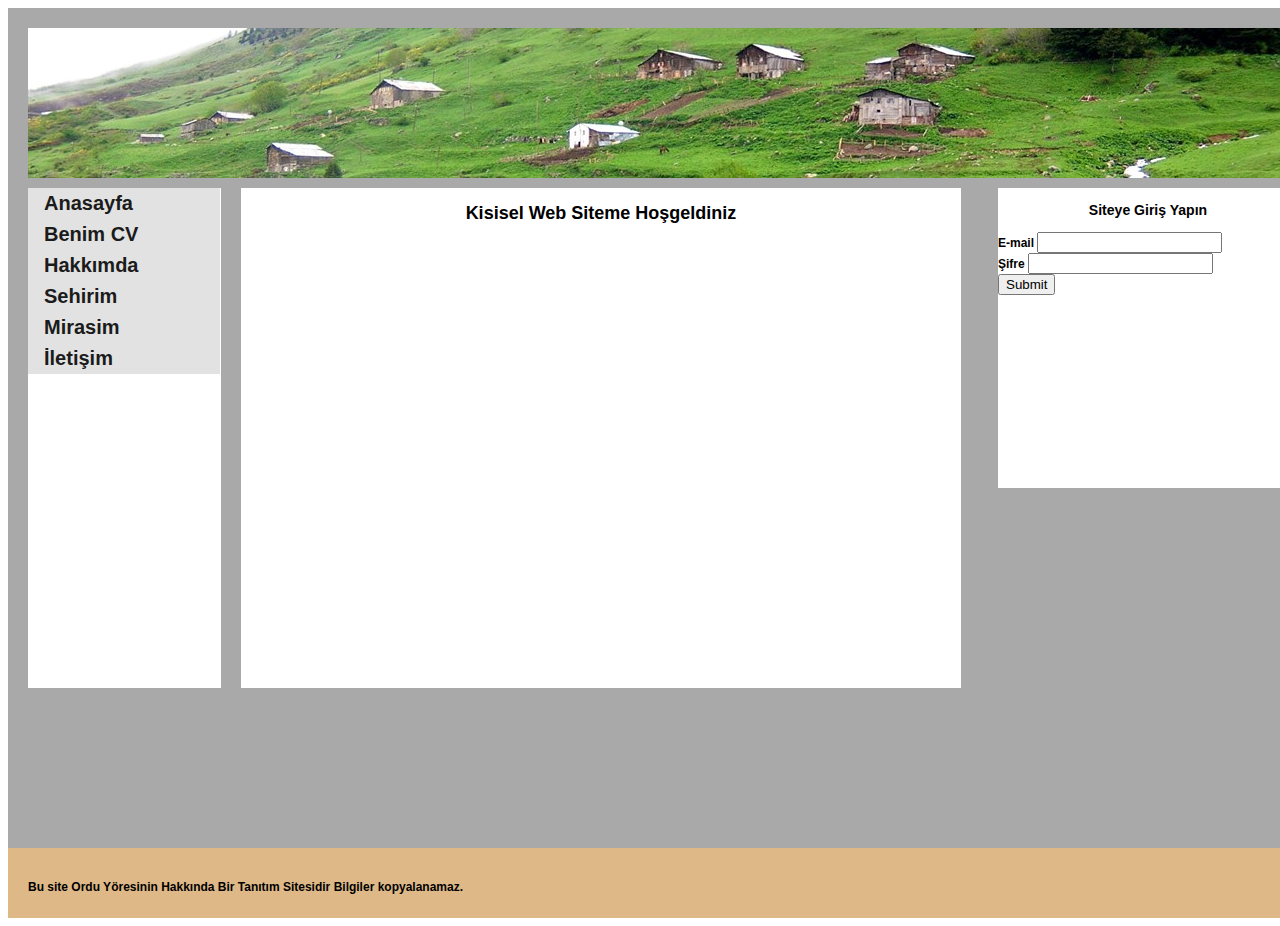
==== index.html @ a7a3dadd "ilk gonderme" ====
<!DOCTYPE html>
<html>
<head>
<title>CSS-DIV Örnekleri -5-</title>
<link href="proje.css" rel="stylesheet" />



<meta charset="utf-8">
</head>
<body>
    <div class="sayfa">
        <div class="ustResim">
        </div>
        <div class="solMenu">
          <ul class="menu">
            <li><a href="#">Anasayfa</a></li>
            <li><a href="#">Benim CV</a></li>
            <li><a href="#">Hakkımda</a></li>
            <li><a href="#">Sehirim</a></li>
            <li><a href="#">Mirasim</a></li>
            <li><a href="#">İletişim</a></li>

</ul>
        </div>
        <div class="icerik">
         <h2 style="text-align: center;">Kisisel Web Siteme Hoşgeldiniz</h2>
        </div>
        <div class="mail">
          <form style="text-align: left;">
        <h3 style="text-align:center">Siteye Giriş Yapın</h3>  
        <label >E-mail</label>
        <input type="text">
        <br>
        <label>Şifre</label>
        <input type="text">
        <br>
        <input type="submit"> 
      </form>
        </div>

        
        
</div>
    <div class="altalan">
         <p> Bu site Ordu Yöresinin Hakkında Bir Tanıtım Sitesidir Bilgiler kopyalanamaz.<p></p>
        </div>
</body>

</html>
---- proje.css ----
body {
    font-family: Arial, Helvetica, sans-serif;
    font-size: 12px;
    font-weight: bold;
    text-align: justify;
    min-height: 800px;
}
.sayfa {
    width: 1280px;
    height: 800px;
    padding: 20px;
    background-color:darkgray;
    position: relative;
    margin: auto;
}
.ustResim 
{
    background-repeat: no-repeat;

    background-image: url("images/banner.jpg");
    width: 1275px;
 height: 150px;
 
}
.solMenu{
    margin-top: 10px;
    margin-right: 10px;
    background-color:white;
    width:193px;
    height:500px;
    float:left;
}
ul.menu {
    list-style-type: none;
    padding: 0;
    margin: 0;
    font-size:20px;
}
ul.menu a {
    display: block;
    color: #1B1B1B;
    background-color: #E2E2E2;
    width:8em;
    padding: .2em .8em;
    text-decoration: none;
}
ul.menu a:hover
{
	background-color:lightblue;
}
.icerik {
    margin-left: 10px;
    margin-top:10px ;
    width:720px;
    height:500px;
    float: left;

    background-color:white;

}
.mail {
    margin-top: 10px;
    margin-right: 10px;
    margin-right: 10px;

    width: 300px;
    height: 300px;
    background-color: white;
    float:right;

}
.altalan 
{
    width: 1280px;
    height: 30px;
    padding: 20px;
    background-color:burlywood;
    position: relative;
    margin: auto;
}
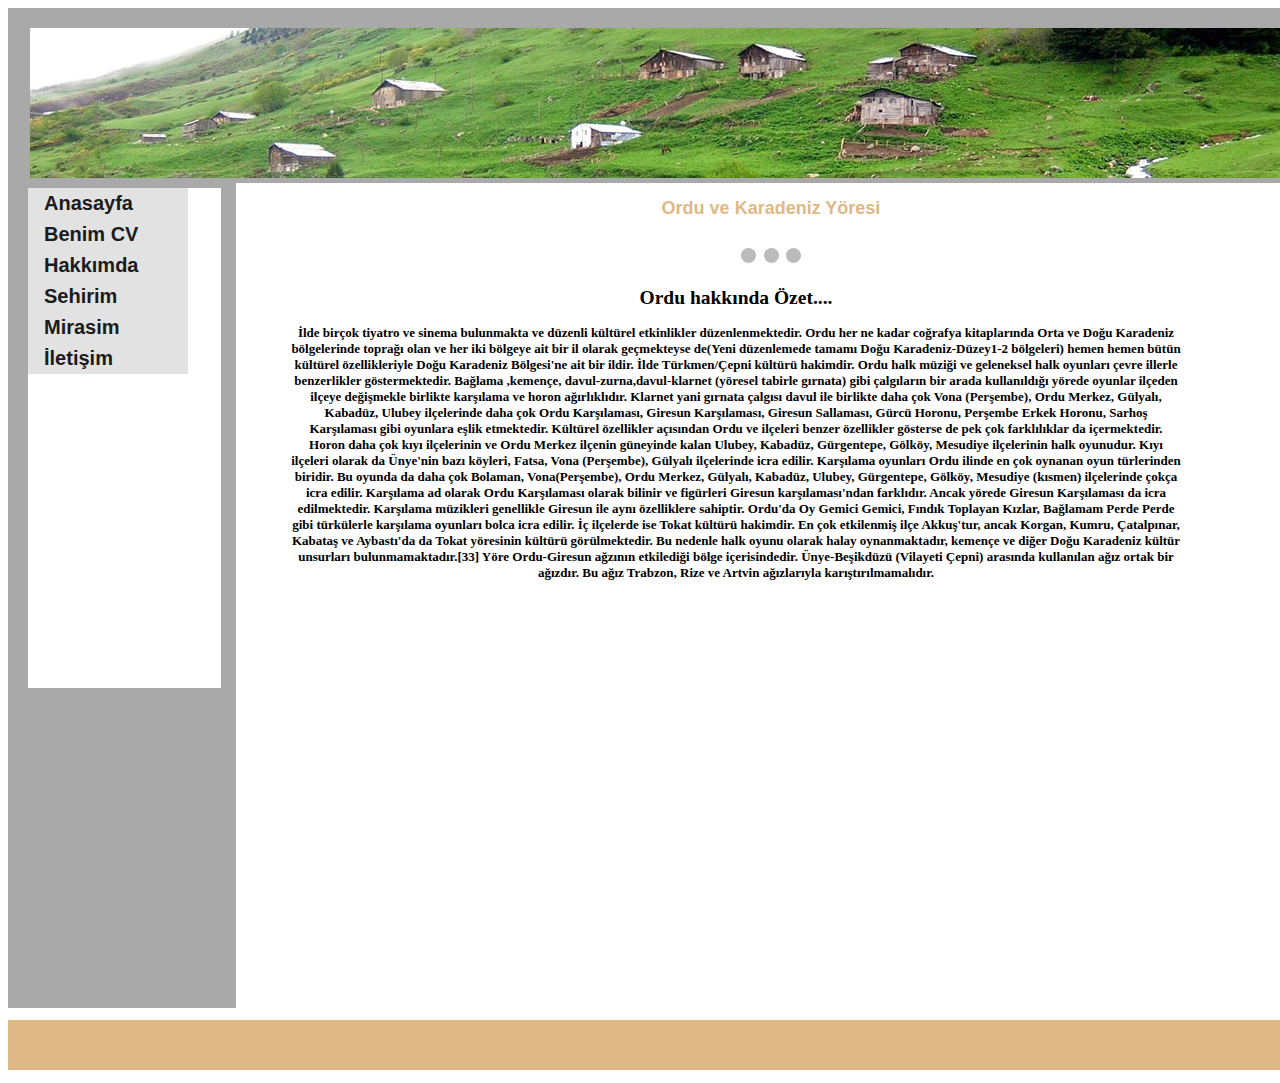
==== commit 1f7a3ca0: "Güncelleme" ====
--- a/index.html
+++ b/index.html
@@ -1,50 +1,92 @@
 <!DOCTYPE html>
 <html>
-<head>
-<title>CSS-DIV Örnekleri -5-</title>
-<link href="proje.css" rel="stylesheet" />
+  <head>
+    <title>Ordu-Karadeniz Yöresi</title>
+    <link href="proje.css" rel="stylesheet" />
+    <link href="slider.css" rel="stylesheet" />
 
+    <meta charset="utf-8" />
+  </head>
+  <body>
+    <script src="slider.js"></script>
 
+    <div class="sayfa">
+      <div class="ustResim"></div>
+      <div class="solMenu">
+        <ul class="menu">
+          <li><a href="#">Anasayfa</a></li>
+          <li><a href="#">Benim CV</a></li>
+          <li><a href="#">Hakkımda</a></li>
+          <li><a href="#">Sehirim</a></li>
+          <li><a href="#">Mirasim</a></li>
+          <li><a href="#">İletişim</a></li>
+        </ul>
+      </div>
+      <div class="icerik">
+        <h2  class="renk">Ordu ve Karadeniz Yöresi</h2>
 
-<meta charset="utf-8">
-</head>
-<body>
-    <div class="sayfa">
-        <div class="ustResim">
+        <div class="slideshow-container" >
+          <div class="mySlides fade">
+            <div class="numbertext">1 / 3</div>
+            <img src="images/orduboztepe.jpg" style="width:100%;" />
+
+            <div lass="text">Ordu Boztepe Manzarası</div>
+          </div>
+
+          <div class="mySlides fade">
+            <div class="numbertext">2 / 3</div>
+            <img src="images/cambasiyayla.jpg" style="width:100%" />
+            <div class="text">Çambasi Yaylasi</div>
+          </div>
+
+          <div class="mySlides fade">
+            <div class="numbertext">3 / 3</div>
+            <img src="images/sahil.jpg" style="width:100%" />
+            <div class="text">Sahil Ordu</div>
+          </div>
+
+          <a class="prev" onclick="plusSlides(-1)">&#10094;</a>
+          <a class="next" onclick="plusSlides(1)">&#10095;</a>
         </div>
-        <div class="solMenu">
-          <ul class="menu">
-            <li><a href="#">Anasayfa</a></li>
-            <li><a href="#">Benim CV</a></li>
-            <li><a href="#">Hakkımda</a></li>
-            <li><a href="#">Sehirim</a></li>
-            <li><a href="#">Mirasim</a></li>
-            <li><a href="#">İletişim</a></li>
+        <br />
+        <div style="text-align:center">
+          <span class="dot" onclick="currentSlide(1)"></span>
+          <span class="dot" onclick="currentSlide(2)"></span>
+          <span class="dot" onclick="currentSlide(3)"></span>
+        </div>
+        <div class="genelbilgi">
+         <h2 style="text-align: center;">Ordu hakkında Özet....</h2>
+         <p >İlde birçok tiyatro ve sinema bulunmakta ve düzenli kültürel etkinlikler düzenlenmektedir. Ordu her ne kadar coğrafya kitaplarında Orta ve Doğu Karadeniz bölgelerinde toprağı olan ve her iki bölgeye ait bir il olarak geçmekteyse de(Yeni düzenlemede tamamı Doğu Karadeniz-Düzey1-2 bölgeleri) hemen hemen bütün kültürel özellikleriyle Doğu Karadeniz Bölgesi'ne ait bir ildir. İlde Türkmen/Çepni kültürü hakimdir.
 
-</ul>
-        </div>
-        <div class="icerik">
-         <h2 style="text-align: center;">Kisisel Web Siteme Hoşgeldiniz</h2>
-        </div>
-        <div class="mail">
-          <form style="text-align: left;">
-        <h3 style="text-align:center">Siteye Giriş Yapın</h3>  
-        <label >E-mail</label>
-        <input type="text">
-        <br>
-        <label>Şifre</label>
-        <input type="text">
-        <br>
-        <input type="submit"> 
-      </form>
-        </div>
+          Ordu halk müziği ve geleneksel halk oyunları çevre illerle benzerlikler göstermektedir. Bağlama ,kemençe, davul-zurna,davul-klarnet (yöresel tabirle gırnata) gibi çalgıların bir arada kullanıldığı yörede oyunlar ilçeden ilçeye değişmekle birlikte karşılama ve horon ağırlıklıdır.
+          
+          Klarnet yani gırnata çalgısı davul ile birlikte daha çok Vona (Perşembe), Ordu Merkez, Gülyalı, Kabadüz, Ulubey ilçelerinde daha çok Ordu Karşılaması, Giresun Karşılaması, Giresun Sallaması, Gürcü Horonu, Perşembe Erkek Horonu, Sarhoş Karşılaması gibi oyunlara eşlik etmektedir. Kültürel özellikler açısından Ordu ve ilçeleri benzer özellikler gösterse de pek çok farklılıklar da içermektedir.
+          
+          Horon daha çok kıyı ilçelerinin ve Ordu Merkez ilçenin güneyinde kalan Ulubey, Kabadüz, Gürgentepe, Gölköy, Mesudiye ilçelerinin halk oyunudur. Kıyı ilçeleri olarak da Ünye'nin bazı köyleri, Fatsa, Vona (Perşembe), Gülyalı ilçelerinde icra edilir. Karşılama oyunları Ordu ilinde en çok oynanan oyun türlerinden biridir. Bu oyunda da daha çok Bolaman, Vona(Perşembe), Ordu Merkez, Gülyalı, Kabadüz, Ulubey, Gürgentepe, Gölköy, Mesudiye (kısmen) ilçelerinde çokça icra edilir. Karşılama ad olarak Ordu Karşılaması olarak bilinir ve figürleri Giresun karşılaması'ndan farklıdır. Ancak yörede Giresun Karşılaması da icra edilmektedir. Karşılama müzikleri genellikle Giresun ile aynı özelliklere sahiptir. Ordu'da Oy Gemici Gemici, Fındık Toplayan Kızlar, Bağlamam Perde Perde gibi türkülerle karşılama oyunları bolca icra edilir. İç ilçelerde ise Tokat kültürü hakimdir. En çok etkilenmiş ilçe Akkuş'tur, ancak Korgan, Kumru, Çatalpınar, Kabataş ve Aybastı'da da Tokat yöresinin kültürü görülmektedir. Bu nedenle halk oyunu olarak halay oynanmaktadır, kemençe ve diğer Doğu Karadeniz kültür unsurları bulunmamaktadır.[33]
+          
+          Yöre Ordu-Giresun ağzının etkilediği bölge içerisindedir. Ünye-Beşikdüzü (Vilayeti Çepni) arasında kullanılan ağız ortak bir ağızdır. Bu ağız Trabzon, Rize ve Artvin ağızlarıyla karıştırılmamalıdır.</p>
+</div>
 
-        
-        
-</div>
+      </div>
+      <div class="mail">
+        <form style="text-align: left;">
+          <h3 style="text-align:center">Siteye Giriş Yapın</h3>
+          <label>E-mail</label>
+          <input type="text" />
+          <br />
+          <label>Şifre</label>
+          <input type="text" />
+          <br />
+          <input type="submit" />
+        </form>
+      </div>
+    </div>
     <div class="altalan">
-         <p> Bu site Ordu Yöresinin Hakkında Bir Tanıtım Sitesidir Bilgiler kopyalanamaz.<p></p>
-        </div>
-</body>
-
-</html>+      <p>
+        Bu site Ordu Yöresinin Hakkında Bir Tanıtım Sitesidir Bilgiler
+        kopyalanamaz.
+      </p>
+      <p></p>
+    </div>
+  </body>
+</html>
--- a/proje.css
+++ b/proje.css
@@ -1,3 +1,4 @@
+
 body {
     font-family: Arial, Helvetica, sans-serif;
     font-size: 12px;
@@ -6,8 +7,8 @@
     min-height: 800px;
 }
 .sayfa {
-    width: 1280px;
-    height: 800px;
+    width: 1650px;
+    height: 1000px;
     padding: 20px;
     background-color:darkgray;
     position: relative;
@@ -15,10 +16,13 @@
 }
 .ustResim 
 {
+    margin-left: 2px;
+    margin-right: 25px;
+
     background-repeat: no-repeat;
 
     background-image: url("images/banner.jpg");
-    width: 1275px;
+    width: 1290px;
  height: 150px;
  
 }
@@ -49,19 +53,24 @@
 	background-color:lightblue;
 }
 .icerik {
-    margin-left: 10px;
-    margin-top:10px ;
-    width:720px;
-    height:500px;
+    margin-left: 5px;
+    margin-top:5px ;
+    width:1070px;
+    height:900px;
     float: left;
 
     background-color:white;
 
 }
+.renk
+ {
+     color:burlywood;
+     text-align: center;
+     
+ }
 .mail {
-    margin-top: 10px;
-    margin-right: 10px;
-    margin-right: 10px;
+    margin-top: 5px;
+    margin-right: 5px;
 
     width: 300px;
     height: 300px;
@@ -69,11 +78,25 @@
     float:right;
 
 }
+
+.genelbilgi
+{
+    font-family: cursive;
+
+    text-align: center;
+    font-size: 13px;
+    margin-left: 50px;
+    padding:5px;
+    width: 900px;
+    height: 500px;
+}
+
 .altalan 
 {
-    width: 1280px;
-    height: 30px;
-    padding: 20px;
+    margin-top: 10px;
+    text-align: center;
+    width: 1650px;
+    height: 50px;
     background-color:burlywood;
     position: relative;
     margin: auto;
--- a/slider.css
+++ b/slider.css
@@ -0,0 +1,103 @@
+* {box-sizing:border-box}
+
+/* slide show icerigi */
+.slideshow-container {
+  max-width: 900px;
+  position: relative;
+  margin: auto;
+}
+
+/* Resimleri varsayılan olarak gizlemek*/
+.mySlides {
+  display: none;
+  width: 750px;
+  height: 350px;
+  
+}
+.boyutlandirma img {
+  max-width: 150px;
+  height: auto;
+  }
+/* ileri ve geri butonu*/
+.prev, .next {
+  cursor: pointer;
+  position: absolute;
+  top: 50%;
+  width: auto;
+  margin-top: -22px;
+  padding: 16px;
+  color: white;
+  font-weight: bold;
+  font-size: 18px;
+  transition: 0.6s ease;
+  border-radius: 0 3px 3px 0;
+  user-select: none;
+}
+
+/* Next butonunun pozisyonu */
+.next {
+  right: 0;
+  border-radius: 3px 0 0 3px;
+}
+
+/* siyah bir arka plan ekliyoruz üzerine gelince  */
+.prev:hover, .next:hover {
+  background-color: rgba(0,0,0,0.8);
+}
+
+/* Metin kısmı */
+.text {
+  color: #f2f2f2;
+  font-size: 15px;
+  padding: 8px 12px;
+  position: absolute;
+  bottom: 8px;
+  width: 100%;
+  text-align: center;
+}
+
+/* Sayı Metini (1/3) */
+.numbertext {
+
+ 
+  color: #f2f2f2;
+  font-size: 12px;
+  padding: 8px 12px;
+  position: absolute;
+  top: 0;
+}
+
+/* Dots kısmı */
+.dot {
+  cursor: pointer;
+  height: 15px;
+  width: 15px;
+  margin: 0 2px;
+  background-color: #bbb;
+  border-radius: 50%;
+  display: inline-block;
+  transition: background-color 0.6s ease;
+}
+
+.active, .dot:hover {
+  background-color: #717171;
+}
+
+
+.fade {
+ 
+  -webkit-animation-name: fade;
+  -webkit-animation-duration: 1.5s;
+  animation-name: fade;
+  animation-duration: 1.5s;
+}
+
+@-webkit-keyframes fade {
+  from {opacity: .4}
+  to {opacity: 1}
+}
+
+@keyframes fade {
+  from {opacity: .4}
+  to {opacity: 1}
+}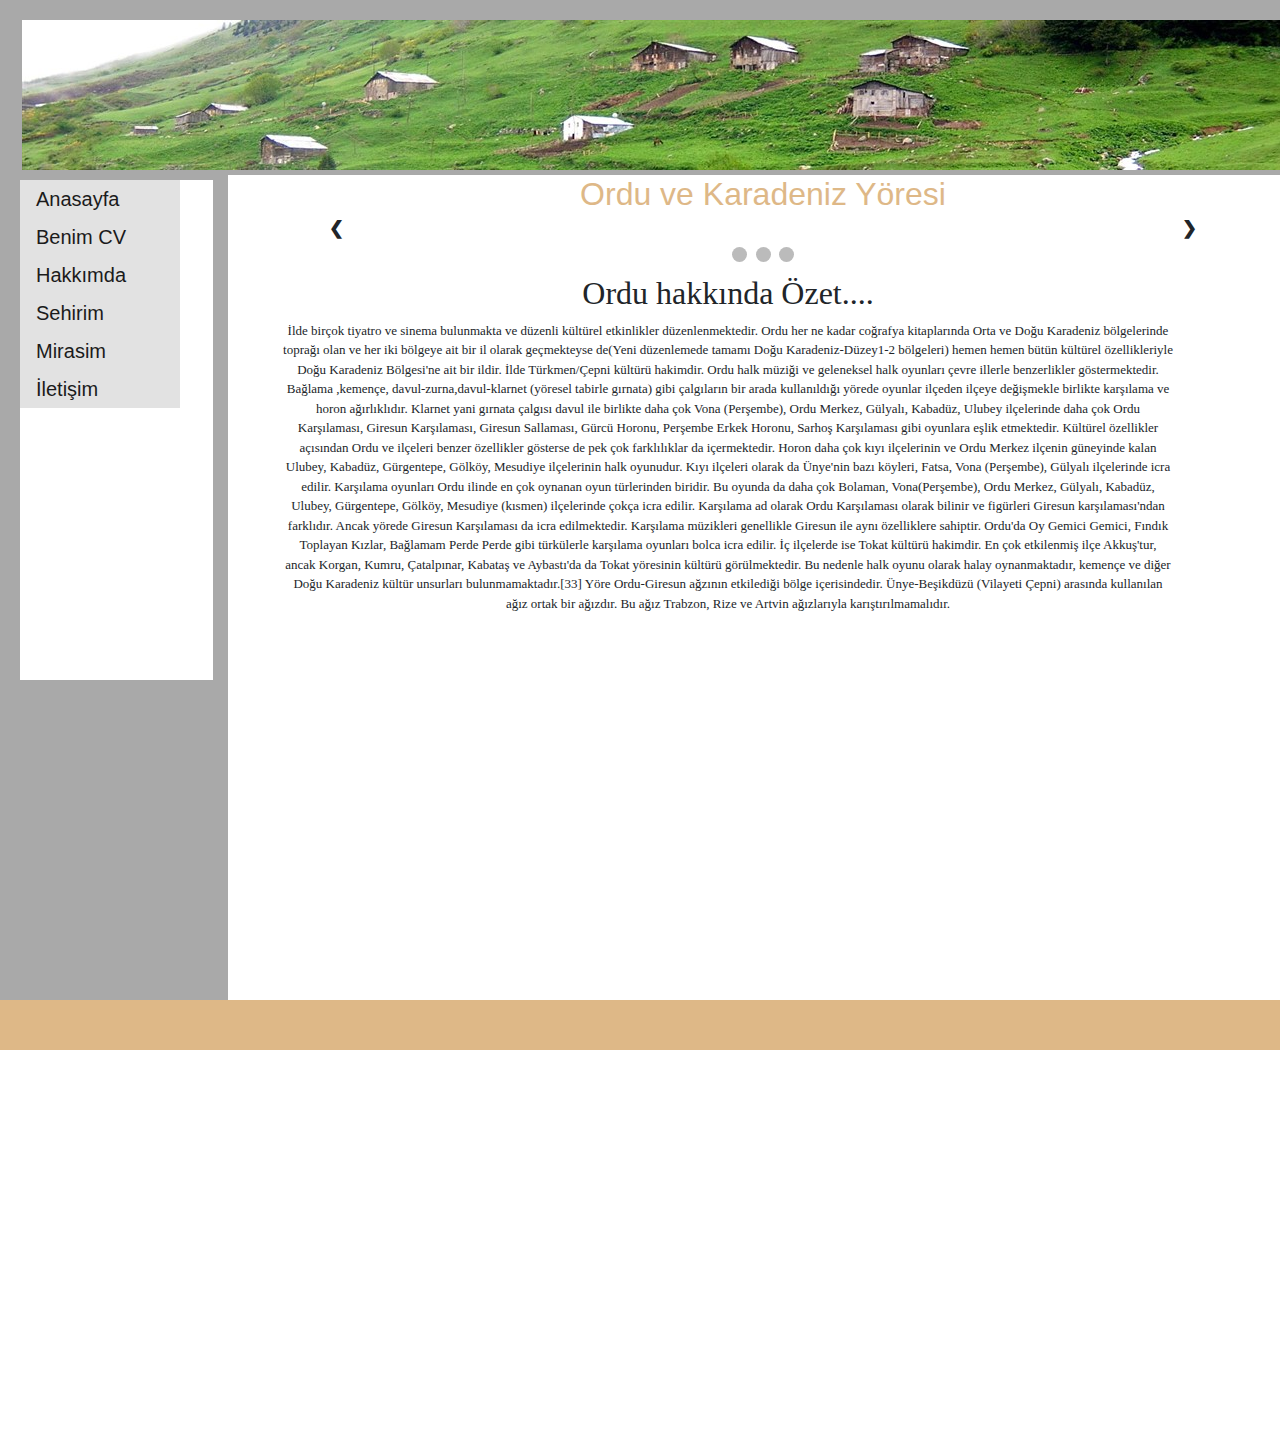
==== commit b4d8e455: "e-mail Ekleme" ====
--- a/index.html
+++ b/index.html
@@ -4,7 +4,8 @@
     <title>Ordu-Karadeniz Yöresi</title>
     <link href="proje.css" rel="stylesheet" />
     <link href="slider.css" rel="stylesheet" />
-
+    <link rel="stylesheet" href="https://stackpath.bootstrapcdn.com/bootstrap/4.4.1/css/bootstrap.min.css" integrity="sha384-Vkoo8x4CGsO3+Hhxv8T/Q5PaXtkKtu6ug5TOeNV6gBiFeWPGFN9MuhOf23Q9Ifjh" crossorigin="anonymous">
+    <meta name="viewport" content="width=device-width, initial-scale=1, minimum-scale=1, maximum-scale=1, user-scalable=0">
     <meta charset="utf-8" />
   </head>
   <body>
@@ -69,15 +70,15 @@
 
       </div>
       <div class="mail">
-        <form style="text-align: left;">
-          <h3 style="text-align:center">Siteye Giriş Yapın</h3>
-          <label>E-mail</label>
-          <input type="text" />
+        <form style="text-align:left;" class="form-group" action="" method="POST">
+          <h3 style="text-align:center">Giriş Yapın</h3>
+          <span class="label label-default"  style="margin-left:25px;"> <b>E-mail:</b></span>
+          <input type="text" name="email" style="width:250px;margin-left:15px;" class="form-control" placeholder="E-mail giriniz"required/>
           <br />
-          <label>Şifre</label>
-          <input type="text" />
+          <span class="label label-default" style="margin-left:25px;"><b>Şifre:</b></span>
+          <input type="text" name="sifre" class="form-control" style="width:250px;margin-left:15px;" placeholder="Sifre giriniz" required/>
           <br />
-          <input type="submit" />
+          <input type="submit" value="Giriş Yap" style="margin-left:45px;" class="btn btn-info" />
         </form>
       </div>
     </div>
--- a/proje.css
+++ b/proje.css
@@ -72,8 +72,8 @@
     margin-top: 5px;
     margin-right: 5px;
 
-    width: 300px;
-    height: 300px;
+    width: 350px;
+    height: 350px;
     background-color: white;
     float:right;
 
